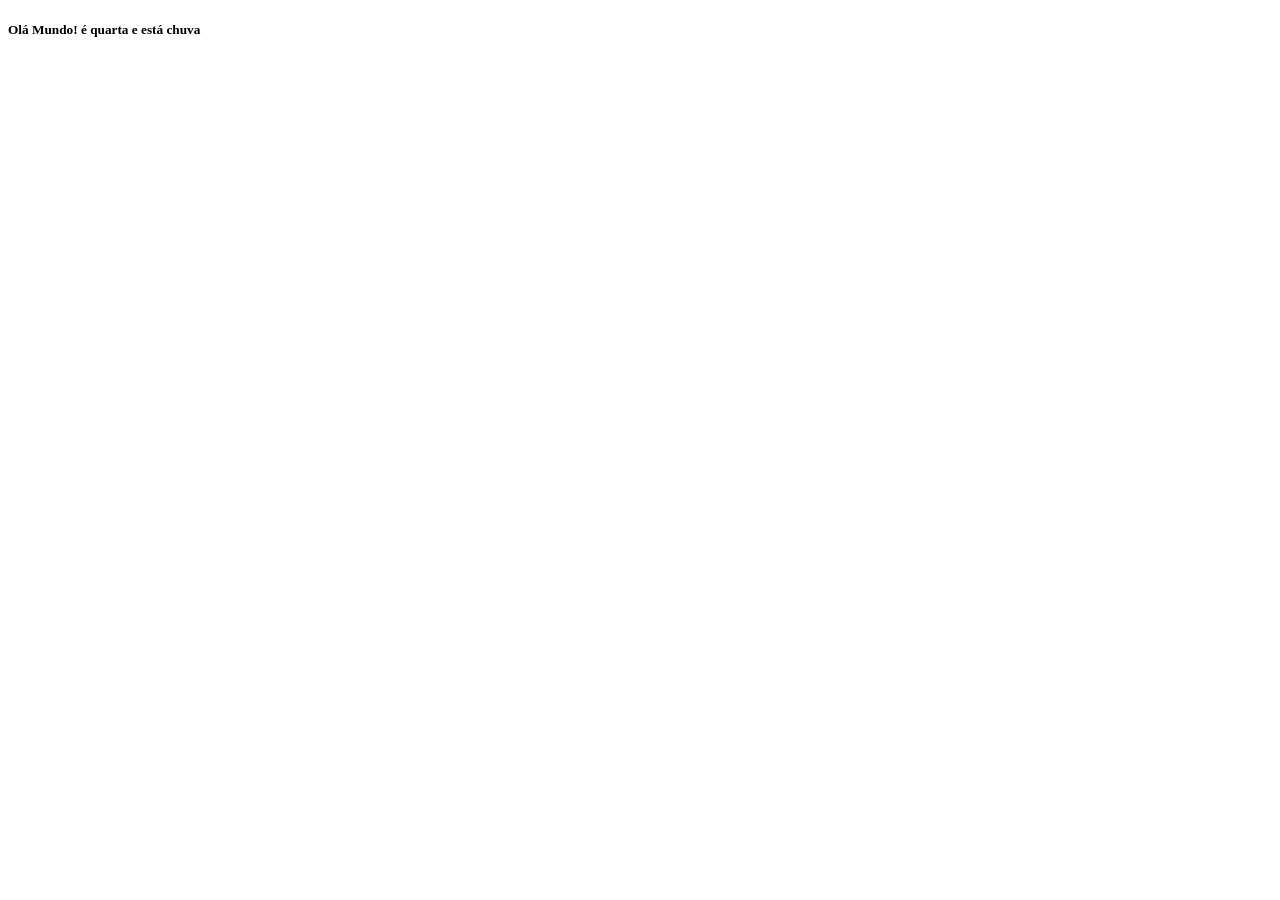
==== index.html @ 2fa9c7bb "atualizado estado do tempo" ====
<!DOCTYPE html>
<html lang="en">
<head>
    <meta charset="UTF-8">
    <meta name="viewport" content="width=device-width, initial-scale=1.0">
    <title>Hello World</title>
</head>
<body>
    <h5>Olá Mundo! é quarta e está chuva</h5>
</body>
</html>
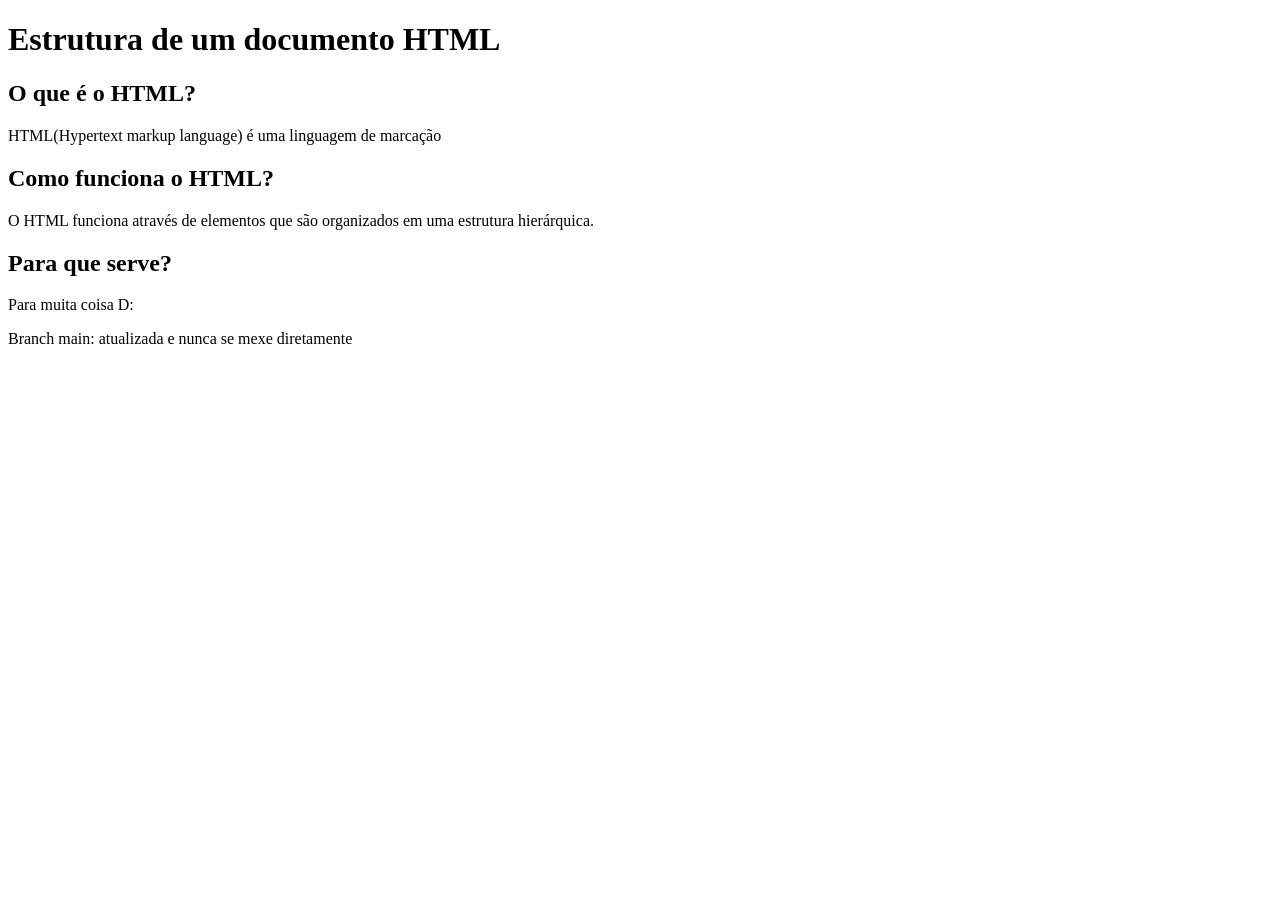
==== commit 8b89ca09: "changes names" ====
--- a/index.html
+++ b/index.html
@@ -3,9 +3,26 @@
 <head>
     <meta charset="UTF-8">
     <meta name="viewport" content="width=device-width, initial-scale=1.0">
-    <title>Hello World</title>
+    <title>Projeto Git</title>
 </head>
 <body>
-    <h5>Olá Mundo! é quarta e está chuva</h5>
+    
+    <header>
+    <h1>Estrutura de um documento HTML</h1>
+</header>
+<main> 
+    <section>
+<H2>O que é o HTML?</H2>
+<p>HTML(Hypertext markup language) é uma linguagem de marcação</p>
+
+<H2>Como funciona o HTML?</H2>
+
+<p>O HTML funciona através de elementos que são organizados em uma estrutura hierárquica.</p>
+
+<h2>Para que serve?</h2>
+
+<p>Para muita coisa D:</p>
+
+<p>Branch main: atualizada e nunca se mexe diretamente</p>
 </body>
 </html>
